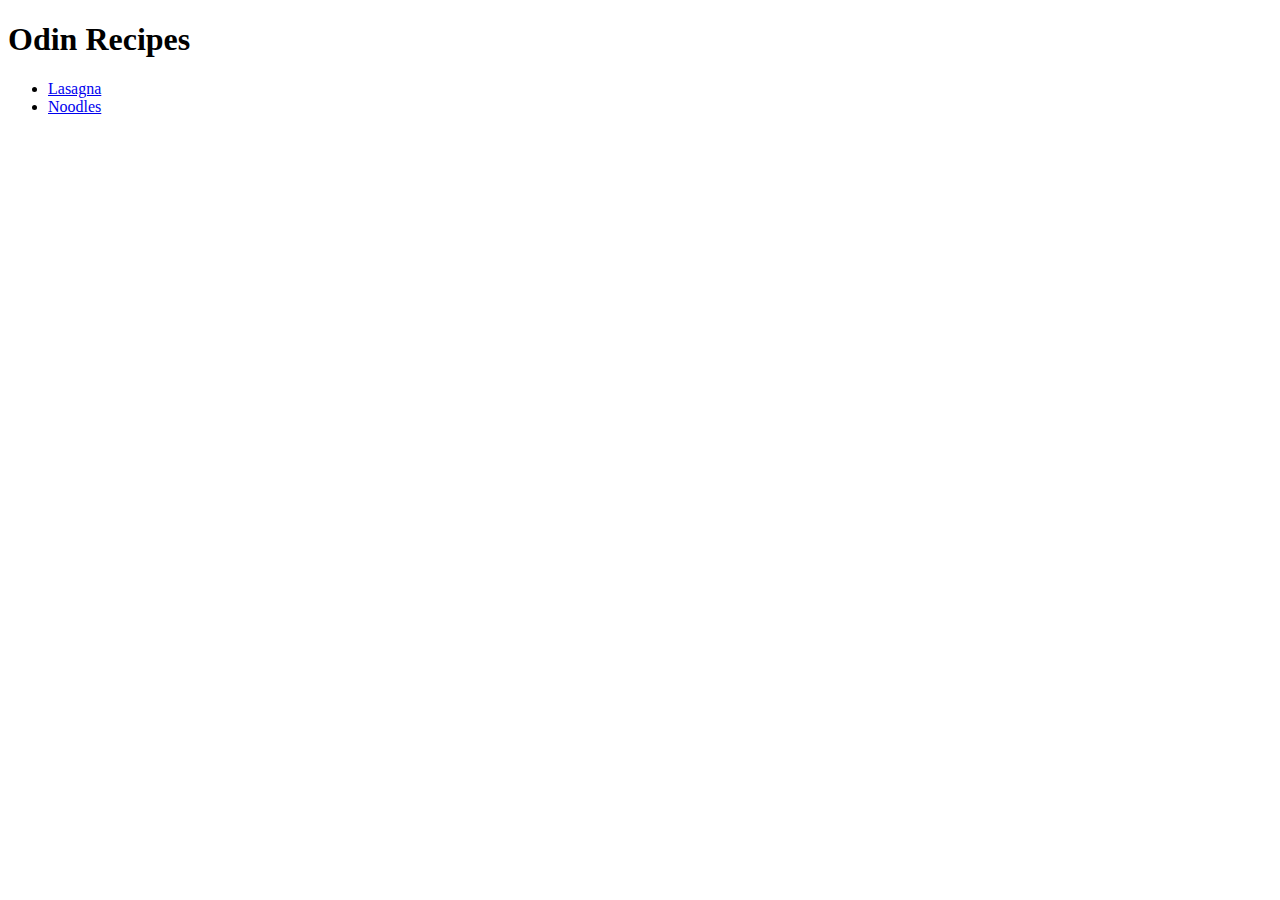
==== index.html @ bc336f44 "Add my_folder with initial files" ====
<!DOCTYPE html>
<html lang="en">
<head>
    <meta charset="UTF-8">
    <meta name="viewport" content="width=device-width, initial-scale=1.0">
    <title>Document</title>
</head>
<body>
    <h1>Odin Recipes</h1>
    <ul>
        <li><a href="recipes/lasagna.html">Lasagna</a></li>
        <li><a href="recipes/noodles.html">Noodles</a></li>
    </ul>
    
    
</body>
</html>
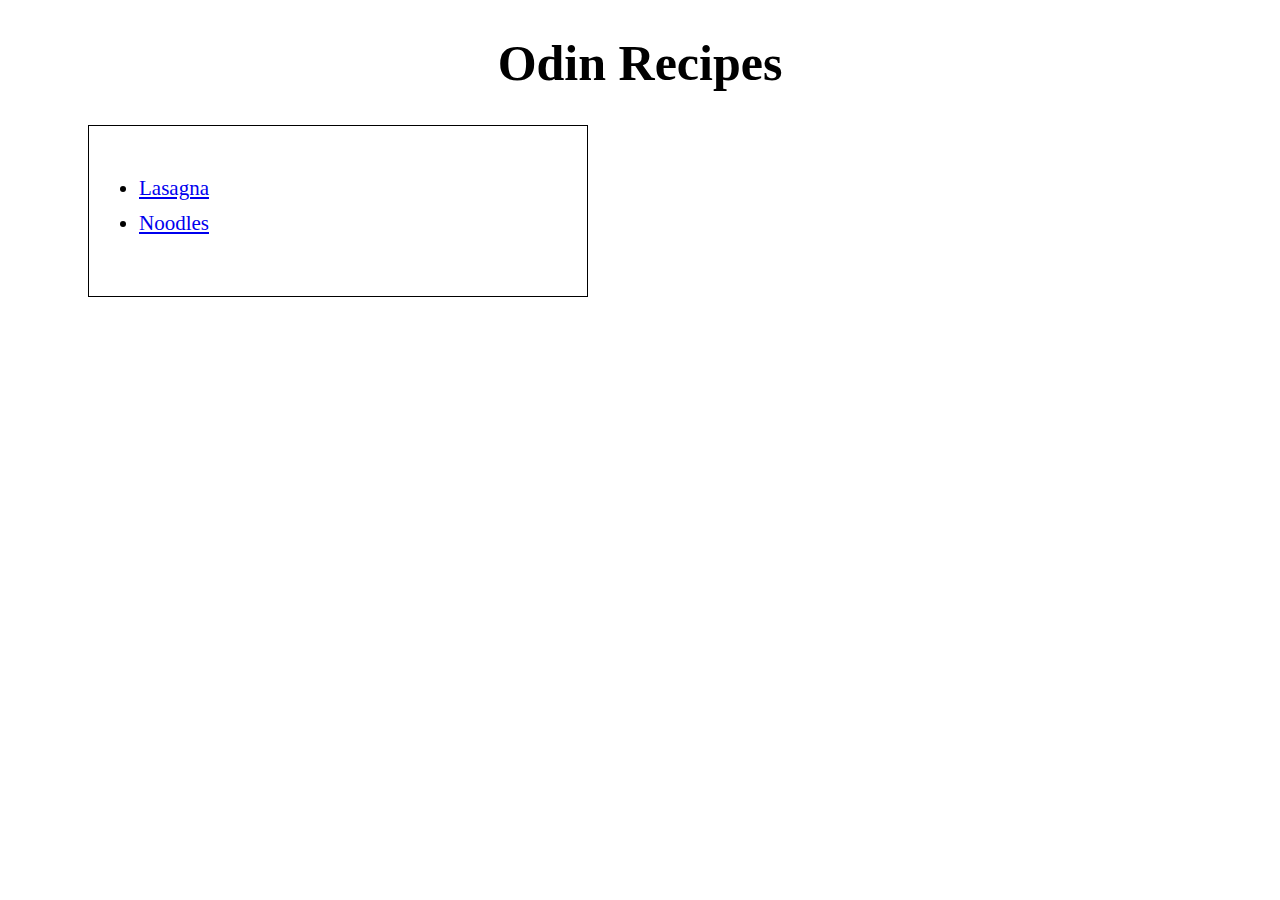
==== commit bf71d3f9: "Add CSS styles for layout and design" ====
--- a/index.html
+++ b/index.html
@@ -3,14 +3,18 @@
 <head>
     <meta charset="UTF-8">
     <meta name="viewport" content="width=device-width, initial-scale=1.0">
+    <link rel="stylesheet" href="style.css">
     <title>Document</title>
 </head>
 <body>
-    <h1>Odin Recipes</h1>
-    <ul>
-        <li><a href="recipes/lasagna.html">Lasagna</a></li>
-        <li><a href="recipes/noodles.html">Noodles</a></li>
-    </ul>
+    <h1 class="title">Odin Recipes</h1>
+    <div class="container">
+        <ul class="link_list">
+            <li><a href="recipes/lasagna.html">Lasagna</a></li>
+            <li><a href="recipes/noodles.html">Noodles</a></li>
+        </ul>
+    </div>
+    
     
     
 </body>
--- a/style.css
+++ b/style.css
@@ -0,0 +1,68 @@
+
+.title{
+    font-size:50px;
+    text-align: center;
+}
+
+.link_list{
+   margin-left:80px;
+}
+
+li{
+    margin-bottom:10px;
+    font-size: 21px;
+}
+
+.lasagna, .noodles{
+    font-size:70px;
+    text-align: center;
+}
+
+.lasagna_image, .noodles_image{
+    width : 900px;
+    height:500px;
+    display:block;
+    margin: 0 auto;
+}
+
+.description{
+    text-align: center;
+}
+
+.title_h3{
+    font-family: "Century Gothic";
+    font-size:30px;
+    margin-left:20px ;
+    padding-top: 40px;
+    padding-bottom: 15px;;
+    text-align: center;
+}
+
+ul, ol{
+    margin-left: 25px;
+    width:500px;
+    margin: auto;
+    box-sizing: border-box;
+}
+
+p{
+    border: none;
+    width:500px;
+    margin: auto;
+    font-size: 20px;
+}
+
+ul{
+    border:1px solid black;
+    padding:50px;
+}
+
+ol{
+    padding-bottom: 7px;
+}
+.recipe{
+    border: 2px solid rgba(255, 60, 0, 0.39) ;
+    padding:-80px 20px;
+    width:1000px;
+    margin:auto;
+}